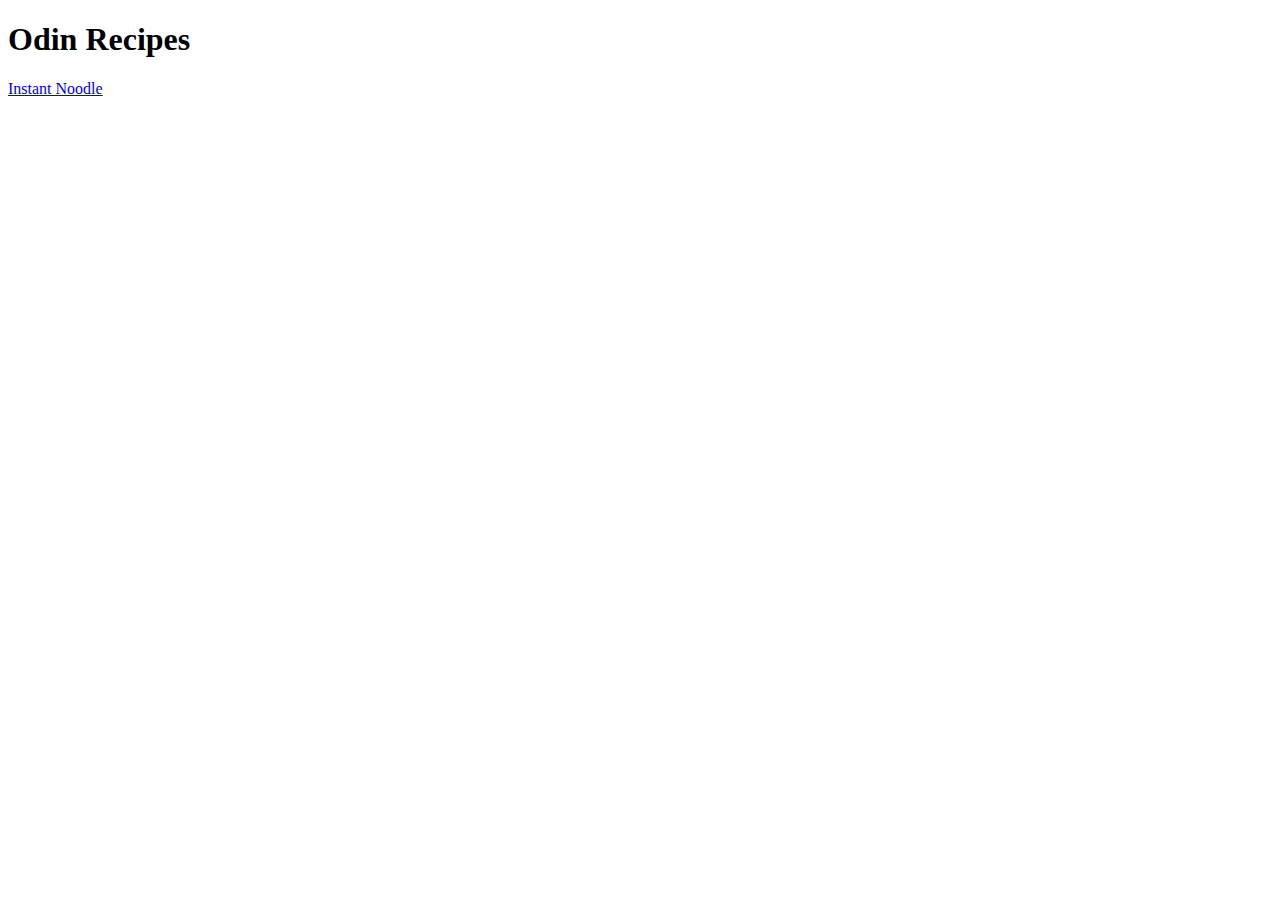
==== index.html @ d22b05d6 "<a href> to create link to instant_noodle.html and create instant_noodle.html" ====
<!DOCTYPE html>
<html lang="en">
<head>
    <meta charset="UTF-8">
    <title></title>
    <h1>Odin Recipes</h1>
    <a href="./recipes/instant_noodle.html">Instant Noodle</a>
    

</head>
<body>
    
</body>
</html>
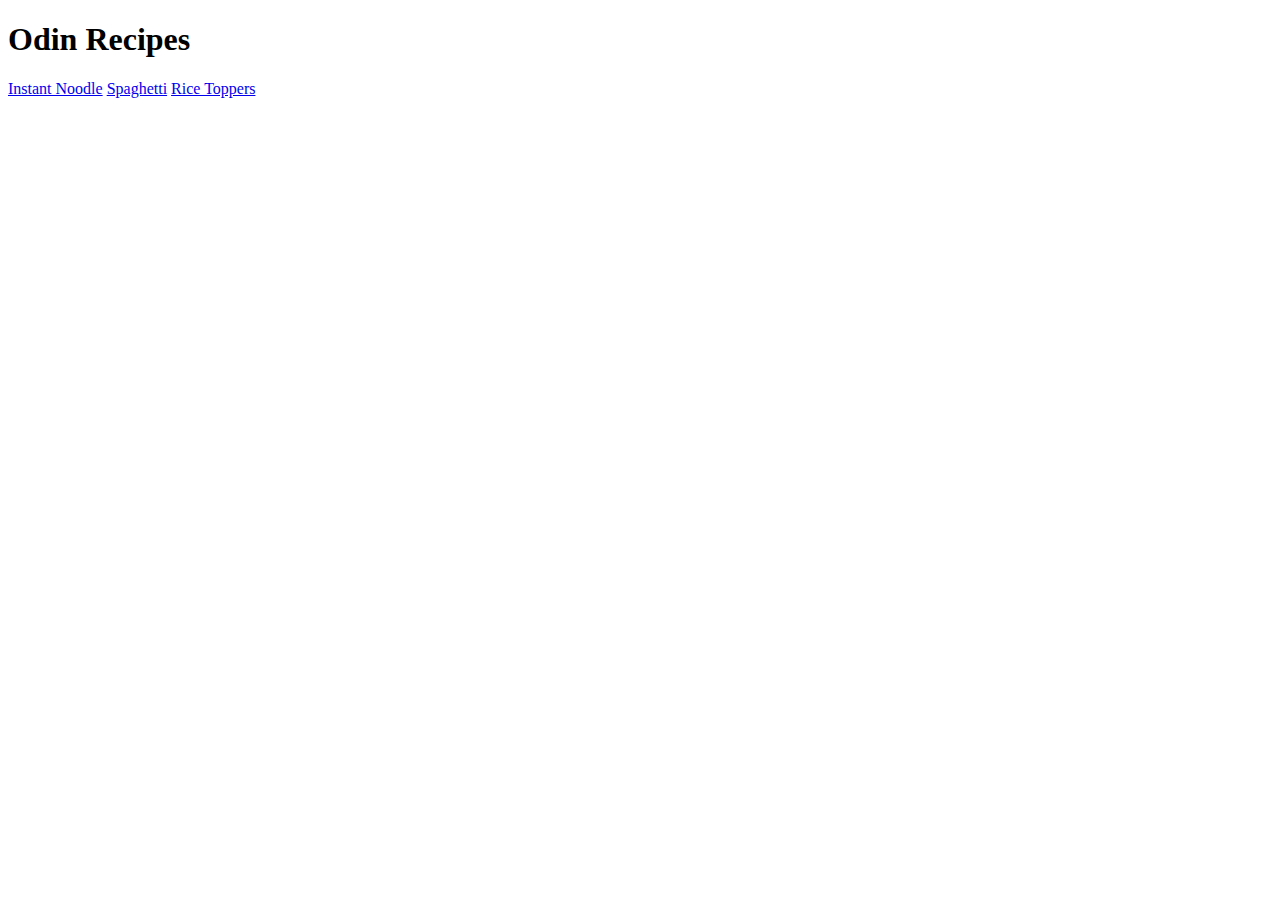
==== commit 104c1856: "Created 2 new recipes Spaghetti and Rice Toppers" ====
--- a/index.html
+++ b/index.html
@@ -5,7 +5,10 @@
     <title></title>
     <h1>Odin Recipes</h1>
     <a href="./recipes/instant_noodle.html">Instant Noodle</a>
+
+    <a href="./recipes/spaghetti.html">Spaghetti</a>
     
+    <a href="./recipes/rice_toppings.html">Rice Toppers</a>
 
 </head>
 <body>
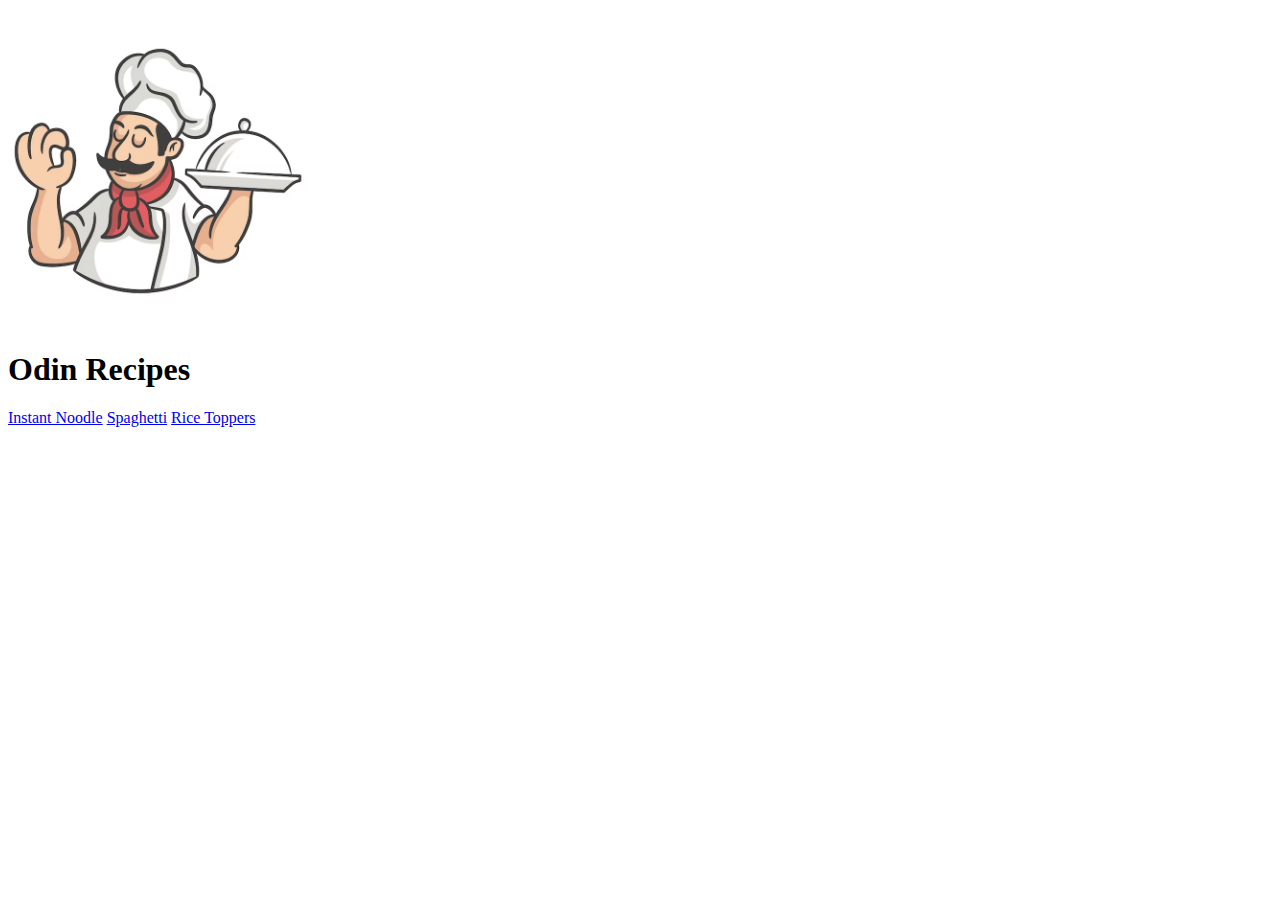
==== commit 405df34a: "practice css writing on instant noodle; create new images folder and style" ====
--- a/index.html
+++ b/index.html
@@ -3,7 +3,10 @@
 <head>
     <meta charset="UTF-8">
     <title></title>
-    <h1>Odin Recipes</h1>
+    <h1>
+        <img src="./images/chef-cartoon-character-holding-silver-platter_266639-109.jpg.avif" height="300" width=auto>
+        <h1>Odin Recipes</h1>
+    </h1>
     <a href="./recipes/instant_noodle.html">Instant Noodle</a>
 
     <a href="./recipes/spaghetti.html">Spaghetti</a>
